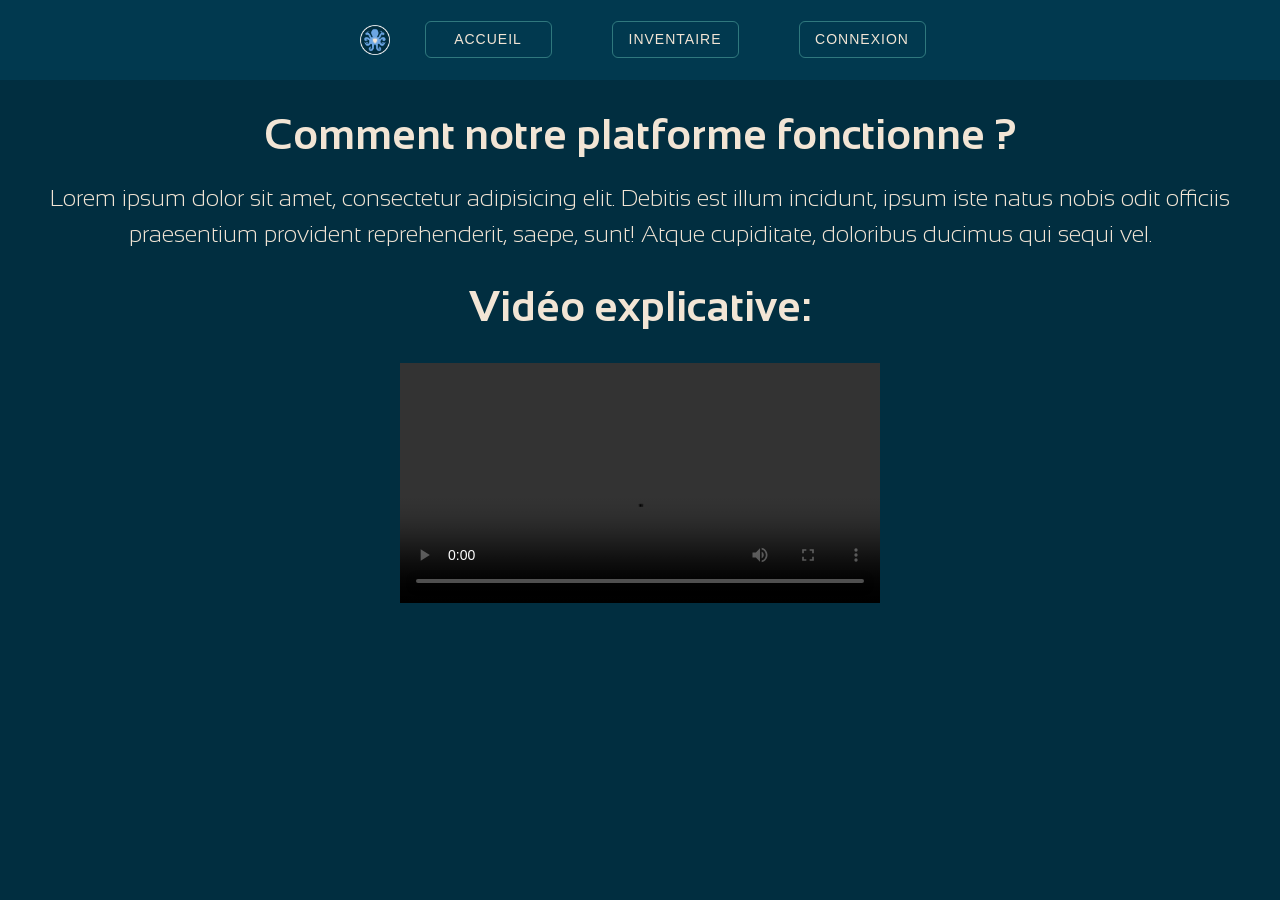
==== Src/index.html @ 56535ceb "Implémentation complète des rôles et sécurisation BDD" ====
<!DOCTYPE html>
<html lang="fr">
<head>
    <meta charset="UTF-8">
    <link rel="stylesheet" href="CSS/Style.css">
    <meta name="viewport" content="width=device-width, initial-scale=1"/>

    <link rel="icon" type="image/x-icon" href="Ressources/logo.ico"/>
    <link rel="stylesheet" href="CSS/uikit.css"/>
    <link rel="stylesheet" href="CSS/uikit-rtl.css"/>

    <title>InkWare</title>
</head>
<body>
<nav class="uk-navbar-container uk-navbar-transparent uk-align-center">
    <div class="uk-container">
        <div class="uk-navbar">

            <div class="uk-navbar-center">

                <ul class="uk-navbar-nav menu">
                    <li>
                        <a class="uk-navbar-item uk-logo" href="index.html" target="_self" aria-label="Acceuil">
                            <img src="Ressources/logo-nav.ico" alt="Logo InkWare (Acceuil)" style="height: 40px;">
                        </a>
                    </li>



                    <li class="menu-item">
                        <a href="index.html">
                            Accueil
                        </a>
                    </li>
                    <li class="menu-item">
                        <a href="technicien.html">
                            Inventaire
                        </a>
                    </li>
                    <li class="menu-item">
                        <a href="login.html" target="_self">

                            Connexion
                        </a>
                    </li>
                </ul>
                <div class="uk-navbar-center-right">

                    <!-- #TODO A FAIRE QUAND NOUS FERONS LE PHP-->

                    <button class="uk-button uk-button-default" hidden><a class="sansation-regular">Déconnexion</a></button>


                </div>
            </div>

        </div>

    </div>
</nav>
<div class="uk-align-center">
    <article class="uk-article uk-text-center">
        <h1 class="sansation-bold">Comment notre platforme fonctionne ?</h1>

        <p class="uk-text-lead sansation-light">Lorem ipsum dolor sit amet, consectetur adipisicing elit. Debitis est
            illum incidunt, ipsum iste natus nobis odit officiis praesentium provident reprehenderit, saepe, sunt! Atque
            cupiditate, doloribus ducimus qui sequi vel.</p>
    </article>
</div>
<div class="uk-container uk-align-center">
    <article class="uk-article uk-text-center">
        <h1 class="sansation-bold">Vidéo explicative:</h1>
    </article>
</div>
<div class="uk-container uk-align-center">
    <div class="uk-text-center">
        <video src="Ressources/video_de_test.mp4"
               width="480" height="360" controls preload="auto" class="uk-video"  ></video>

    </div>
</div>
</body>
<footer>

</footer>
</html>
---- Src/CSS/Style.css ----
@import url('https://fonts.googleapis.com/css2?family=Sansation:ital,wght@0,300;0,400;0,700;1,300;1,400;1,700&display=swap');

.sansation-light {
    font-family: "Sansation", sans-serif;
    font-weight: 300;
    font-style: normal;
    color: #F2E5D5 !important;
}
.uk-card-default {

    background-color: #01394F!important;
    color: #666;
    box-shadow: 0 5px 15px rgba(0, 0, 0, 0.08);
}
.sansation-regular {
    font-family: "Sansation", sans-serif;
    font-weight: 400;
    font-style: normal;
    color:  #F2E5D5!important;
}

.sansation-bold {
    font-family: "Sansation", sans-serif;
    font-weight: 700;
    font-style: normal;
    color:  #F2E5D5 !important;
}



.sansation-light-italic {
    font-family: "Sansation", sans-serif;
    font-weight: 300;
    font-style: italic;
    color:  #F2E5D5 !important;
}

.sansation-regular-italic {
    font-family: "Sansation", sans-serif;
    font-weight: 400;
    font-style: italic;
    color:  #F2E5D5 !important;
}

#loginForm {
    background-color: #01394F;
}
.uk-navbar-nav > li > a {

    color:  #F2E5D5 !important;
}

.uk-navbar-container {
    background-color: #01394F;
}
.sansation-bold-italic {
    font-family: "Sansation", sans-serif;
    font-weight: 700;
    font-style: italic;
    color:  #F2E5D5 !important;
}

video {
    align-items: center;
}

body {
    background-color: #012E40;

    min-height: 100vh;
}
h1, h2, h3, h4, h5, h6, p , label {
    color: #F2E5D5 !important;
}

#boutonEnvoyer {


    transition: all 0.4s ease-in-out;

    border: 1px solid rgba(118, 215, 196, 0.4);
    border-radius: 6px;
}
#boutonEnvoyer:hover {

    box-shadow: 0 0 10px rgba(118, 215, 196, 0.3);
}
.menu-item {
    margin-top: 21px;
    width: 125px;
    height: 35px;
    text-align: center;


    transition: all 0.4s ease-in-out;


    display: flex;
    justify-content: center;
    align-items: center;

    border: 1px solid rgba(118, 215, 196, 0.4);
    border-radius: 6px;
}

.menu-item a {
    font-size: 22px;
    color: #777;
    text-decoration: none;
    transition: all 0.45s;
    letter-spacing: 1px;
}


.menu-item:hover {
    background: url("[data-uri]");
    background-position-y: -10px;
    animation: line 1s;
    border-color: rgba(118, 215, 196, 1);

    box-shadow: 0 0 10px rgba(118, 215, 196, 0.3);
}

.menu-item:hover a {
    color: #76D7C4;
}
.menu-item:not(:last-child) {
    margin-right: 30px;
}

@keyframes line {
    0% {
        background-position-x: 390px;
        background-position-y: -10px;
    }
    100% {
        background-position-x: 0;
        background-position-y: -10px;
    }
}

.uk-table > thead > tr > th {
    background-color: #01394F;
    color: #a7d8f0;
    border-color: rgba(242, 229, 213, 0.2);
    text-align: left !important;
    vertical-align: middle;
    font-weight: bold;
}


.uk-table > tbody > tr > td {
    background-color: #01394F;
    color: #F2E5D5;
    border-color: rgba(242, 229, 213, 0.2);
    text-align: left !important;
    vertical-align: middle;
}

.uk-table td .uk-button-primary {
    background-color: #76D7C4;
    color: #012E40;
    width: 100px;
    margin-bottom: 10px;
    border: none;
}
.uk-table td .uk-button-danger {
    background-color: #8F1E24 !important;
    color: #F2E5D5;
    width: 100px;
    border: none;
}
.uk-table td .uk-button-secondary {
    background-color: #344B55;
    color: #F2E5D5;
    width: 100px;
    border: none;
}

#technicien {
    background-color: #01394F;
    color: #F2E5D5;
    border-color: rgba(242, 229, 213, 0.2);
}
.uk-table th {
    font-weight: bold;
    color: #a7d8f0;
}

.uk-table td .uk-button-primary {
    background-color: #76D7C4;
    color: #012E40;
    width: 100px;
    margin-bottom: 10px;
    border: none;
}
.uk-table td .uk-button-danger {
    background-color: #d94f5c;
    color: #F2E5D5;

    width: 100px;
    border: none;
}
.uk-table td .uk-button-secondary {
    background-color: #344B55;

    color: #F2E5D5;
    width: 100px;
    border: none;
}


.collapsible-section {

    margin-bottom: 20px;
}

.toggle-checkbox {
    display: none;
}

.toggle-label {
    display: block;
    padding: 10px 15px;
    background-color: #01394F;
    color: #a7d8f0;
    cursor: pointer;
    border: 1px solid rgba(242, 229, 213, 0.2);
    border-radius: 4px;
    position: relative;
    transition: background-color 0.3s ease;
    font-size: 1.5em;
    margin-bottom: 0;
    margin-top: 10px;
}

.toggle-label:hover {
    background-color: #014f70;
}

.toggle-label::before {
    content: "";
    width: 14px;
    height: 14px;
    background-image: url("data:image/svg+xml;charset=UTF-8,%3Csvg%20width%3D%2214%22%20height%3D%2214%22%20viewBox%3D%220%200%2014%2014%22%20xmlns%3D%22http%3A%2F%2Fwww.w3.org%2F2000%2Fsvg%22%3E%3Cpolyline%20fill%3D%22none%22%20stroke%3D%22%23a7d8f0%22%20stroke-width%3D%221.1%22%20points%3D%2210%201%204%207%2010%2013%22%2F%3E%3C%2Fsvg%3E");
    background-repeat: no-repeat;
    background-position: center center;
    position: absolute;
    right: 15px;
    top: 50%;
    transform: translateY(-50%) rotate(-90deg);
    transition: transform 0.3s ease;
}


.collapsible-content {
    max-height: 0;
    overflow: hidden;
    transition: max-height 0.5s ease-out, padding 0.5s ease-out;
    padding: 0 15px;
    background-color: #01394F;
    border: 1px solid rgba(242, 229, 213, 0.2);
    border-top: none;
    border-radius: 0 0 4px 4px;
}

.toggle-checkbox:checked + .toggle-label::before {
    transform: translateY(-50%) rotate(0deg);
}

.toggle-checkbox:checked ~ .collapsible-content {
    max-height: 2000px;
    padding: 15px;
    transition: max-height 0.5s ease-in, padding 0.5s ease-in;
}


.collapsible-content .uk-button-secondary {
    margin-bottom: 15px;
}
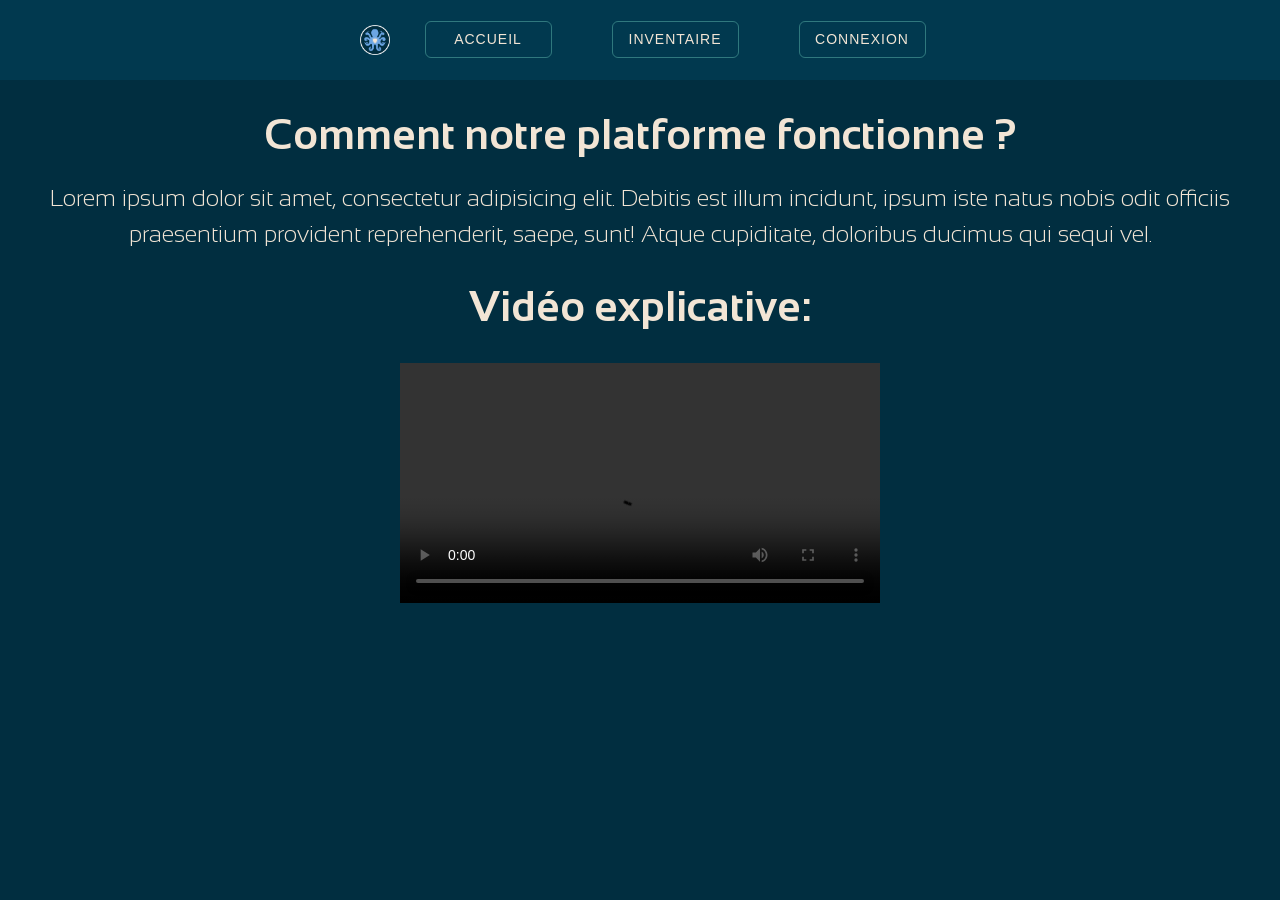
==== commit bf776f34: "Change link from technicien.html to inventaire.html" ====
--- a/Src/index.html
+++ b/Src/index.html
@@ -33,7 +33,7 @@
                         </a>
                     </li>
                     <li class="menu-item">
-                        <a href="technicien.html">
+                        <a href="inventaire.html">
                             Inventaire
                         </a>
                     </li>
@@ -83,4 +83,4 @@
 <footer>
 
 </footer>
-</html>+</html>
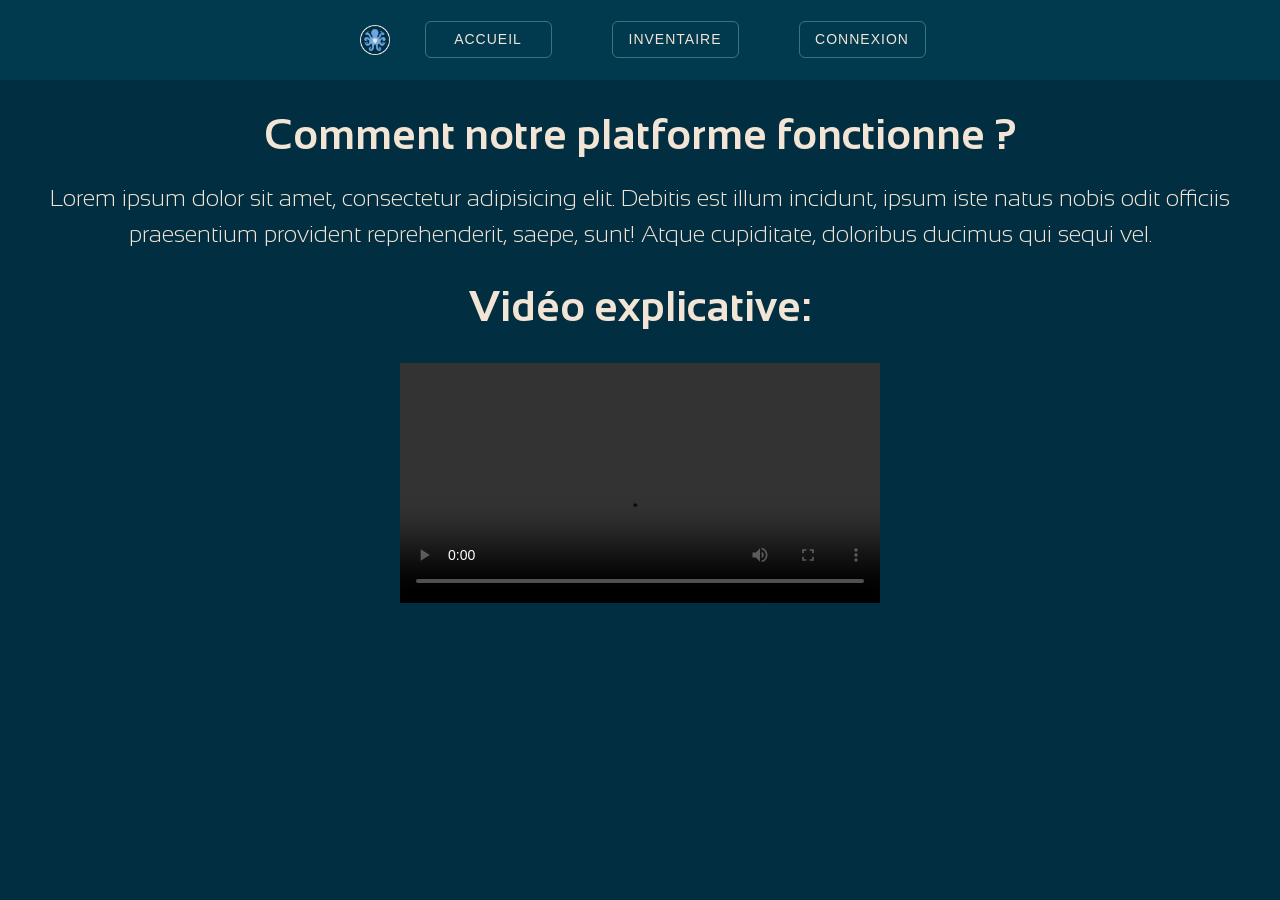
==== commit 0d220e1f: "Ajout de l'inventaire." ====
--- a/Src/index.html
+++ b/Src/index.html
@@ -33,7 +33,7 @@
                         </a>
                     </li>
                     <li class="menu-item">
-                        <a href="inventaire.html">
+                        <a href="inventaire.php">
                             Inventaire
                         </a>
                     </li>
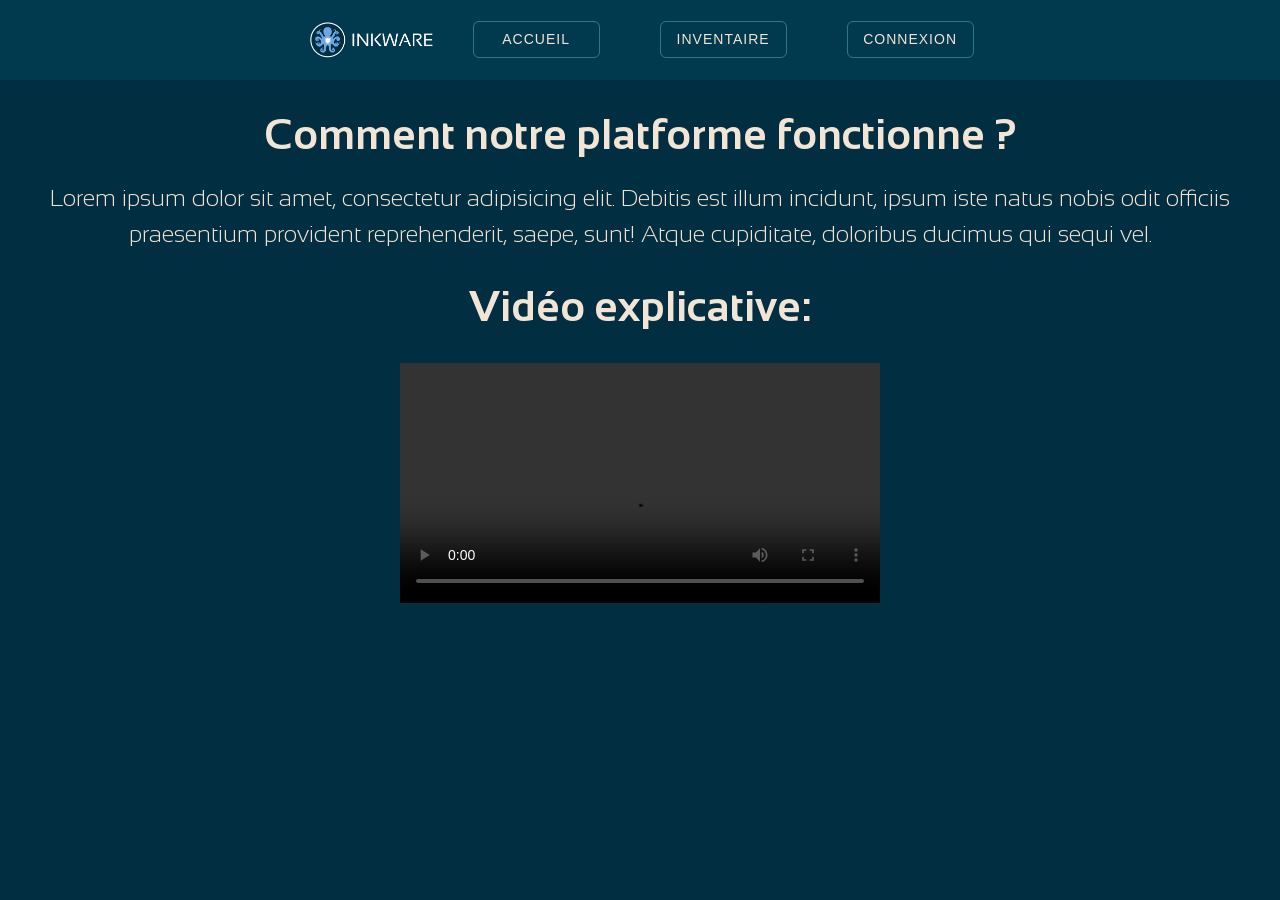
==== commit 7bea5fe5: "Ajout d'un nouveau logo." ====
--- a/Src/index.html
+++ b/Src/index.html
@@ -5,7 +5,7 @@
     <link rel="stylesheet" href="CSS/Style.css">
     <meta name="viewport" content="width=device-width, initial-scale=1"/>
 
-    <link rel="icon" type="image/x-icon" href="Ressources/logo.ico"/>
+    <link rel="icon" type="image/x-icon" href="Ressources/logo-nav2.ico"/>
     <link rel="stylesheet" href="CSS/uikit.css"/>
     <link rel="stylesheet" href="CSS/uikit-rtl.css"/>
 
@@ -21,7 +21,7 @@
                 <ul class="uk-navbar-nav menu">
                     <li>
                         <a class="uk-navbar-item uk-logo" href="index.html" target="_self" aria-label="Acceuil">
-                            <img src="Ressources/logo-nav.ico" alt="Logo InkWare (Acceuil)" style="height: 40px;">
+                            <img src="Ressources/logo-nav2.ico" alt="Logo InkWare (Acceuil)" style="height: 40px;">
                         </a>
                     </li>
 
--- a/Src/CSS/Style.css
+++ b/Src/CSS/Style.css
@@ -6,6 +6,21 @@
     font-style: normal;
     color: #F2E5D5 !important;
 }
+
+/* Règle de l'alerte UIkit pour forcer la couleur de fond et la bordure */
+.uk-alert-danger.uk-alert {
+    background-color: #8F1E24 !important; /* La couleur de fond que vous souhaitez */
+    color: #F2E5D5 !important; /* La couleur du texte pour qu'il soit lisible */
+    border-color: #8F1E24 !important; /* Assure que la bordure utilise également la couleur du fond */
+}
+
+/* Règle spécifique pour cibler le texte (p) et l'icône de fermeture,
+   nécessaire pour contrer la spécificité d'UIkit sur ces éléments internes */
+.uk-alert-danger.uk-alert p,
+.uk-alert-danger.uk-alert .uk-alert-close {
+    color: #F2E5D5 !important;
+}
+
 .uk-card-default {
 
     background-color: #01394F!important;
